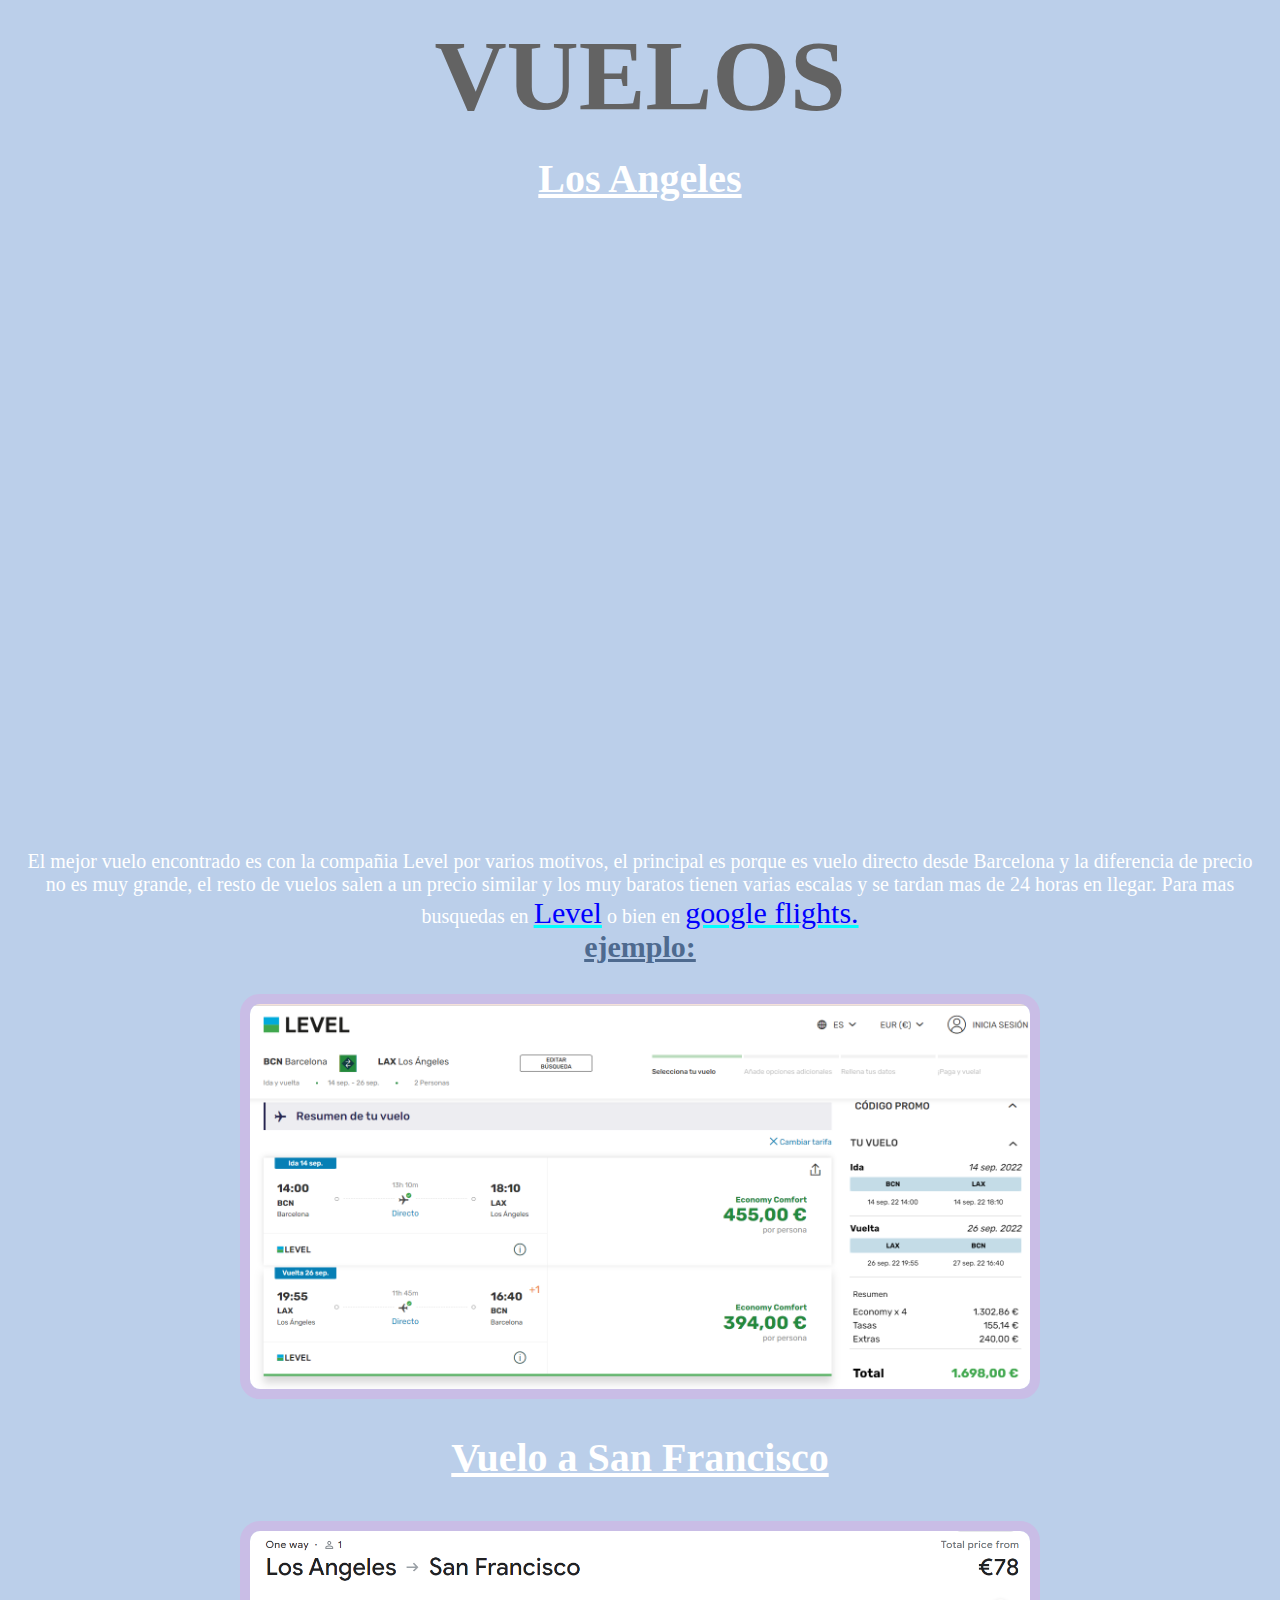
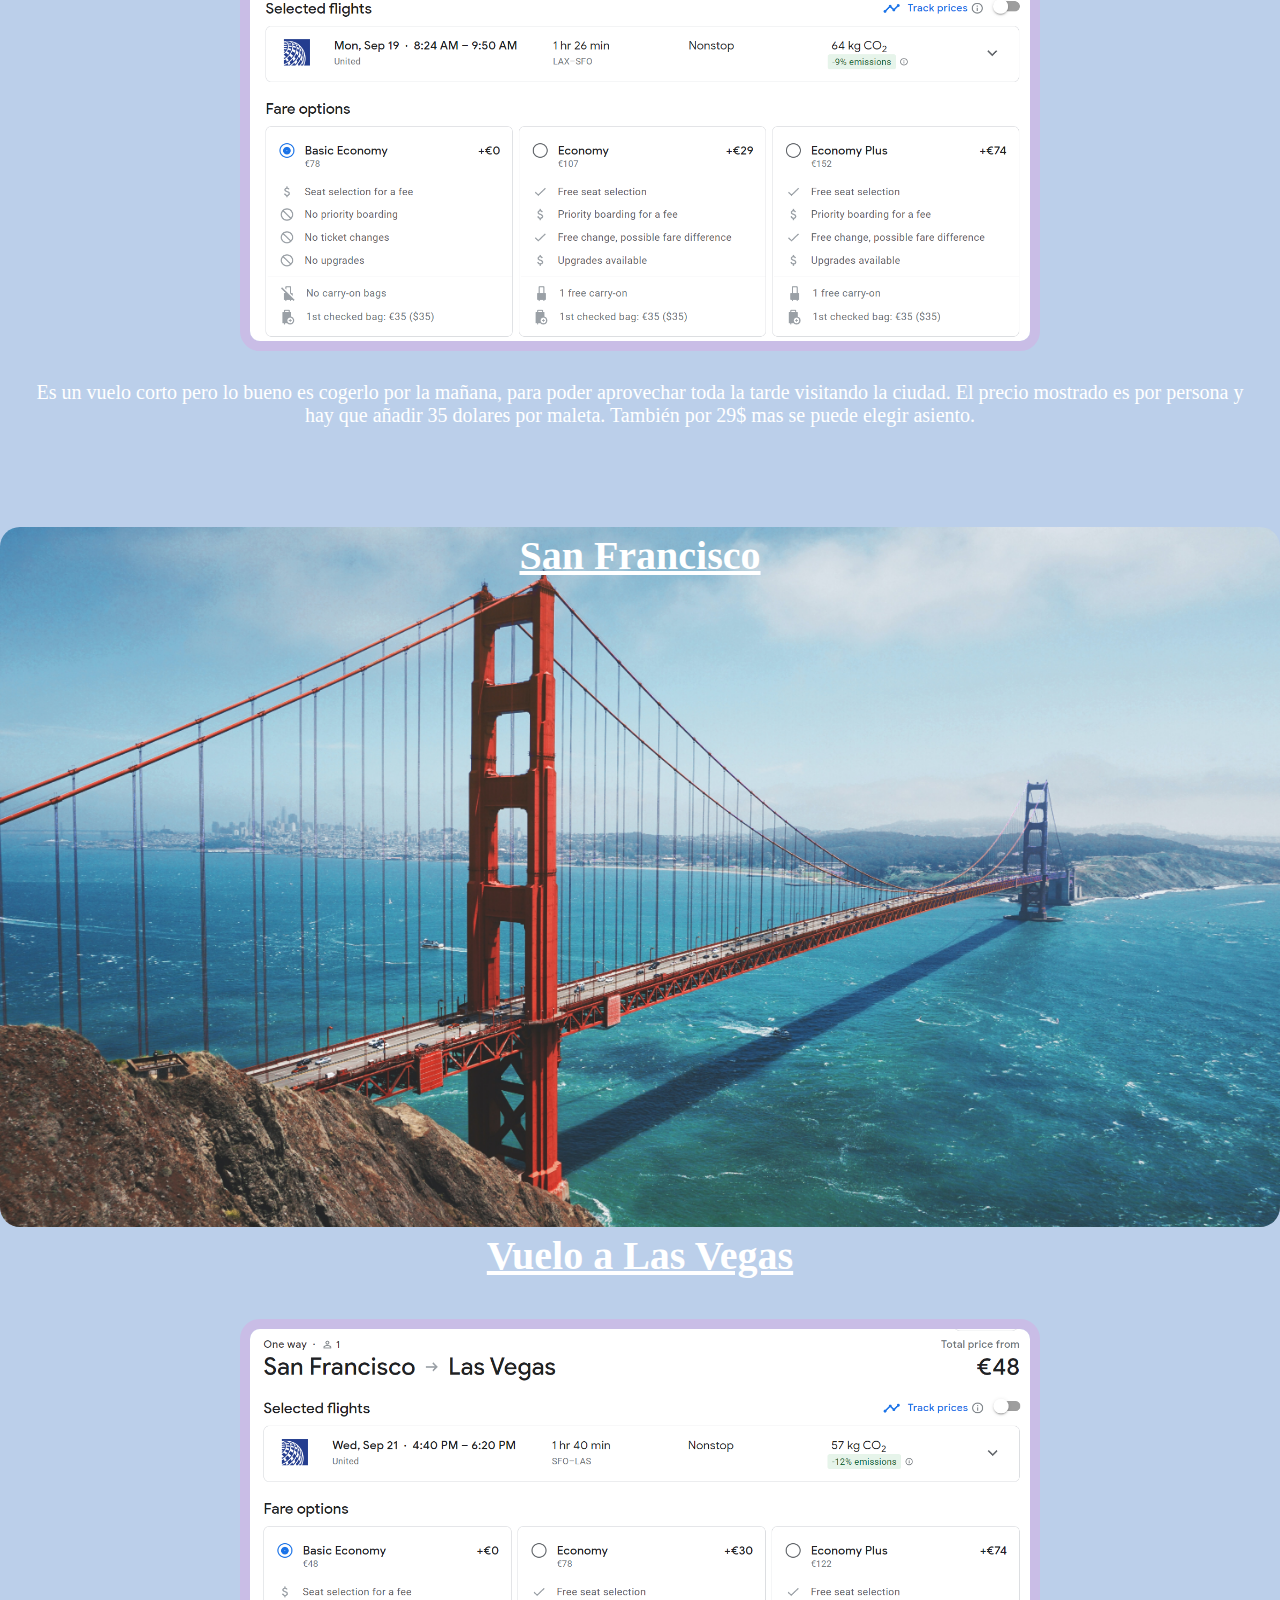
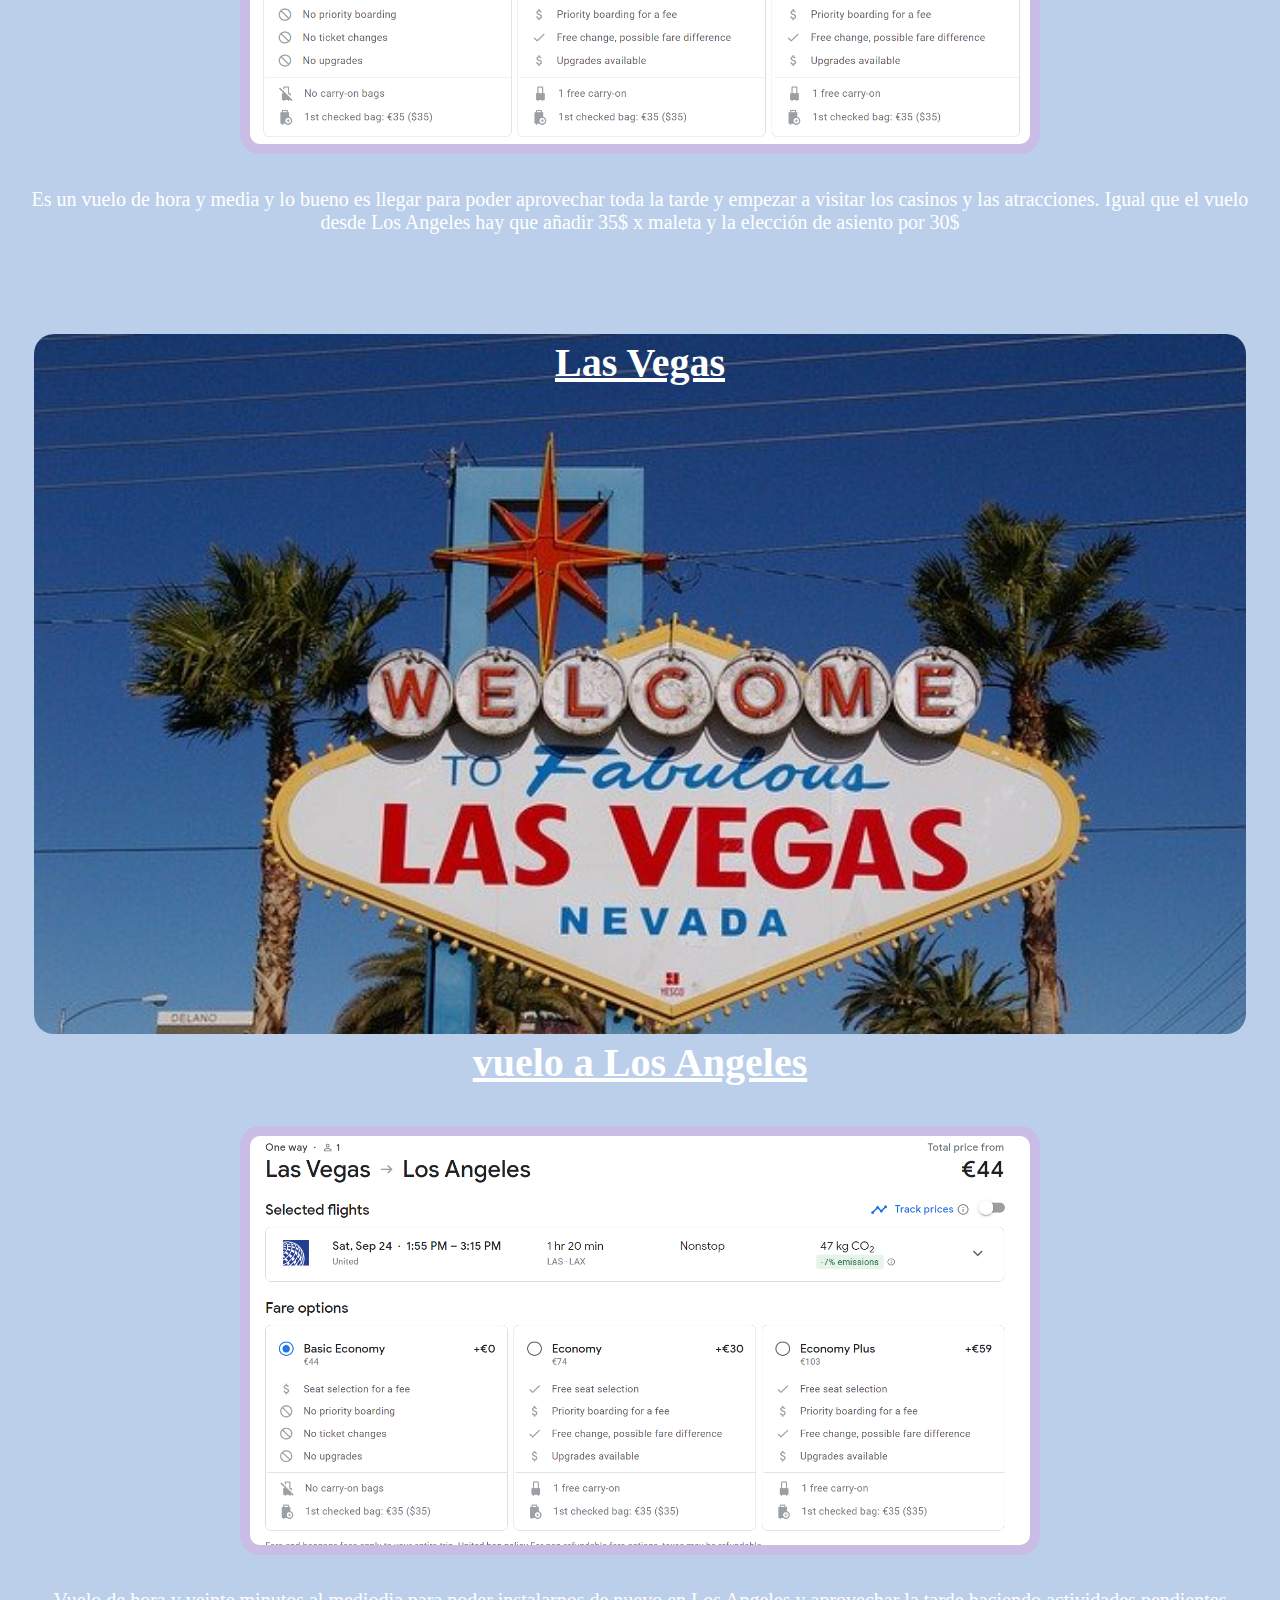
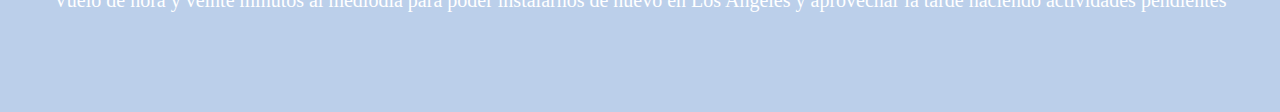
==== desglose/vuelos.html @ b27b9951 "version1" ====
<!DOCTYPE html>
<html lang="en">
<head>
      <meta charset="UTF-8">
      <meta http-equiv="X-UA-Compatible" content="IE=edge">
      <meta name="viewport" content="width=device-width, initial-scale=1.0">
      <link rel="stylesheet" href="../styles.css">
      <title>Vuelos</title>
</head>
<body>

    

      <div class="container">
            <div class="titulo"><center><h1 style="color:rgb(99, 99, 99);">VUELOS</h1></center></div>  
            <div class="destino">
                  <div class="lax">
                        <div class="portada">
                        <!-- <img src="../img/destinos/losAngeles.jpg" alt=""> -->
                         <h2>Los Angeles</h2></div>
                         <p>El mejor vuelo encontrado es con la compañia Level por varios motivos, el principal es porque es vuelo directo desde Barcelona
                              y la diferencia de precio no es muy grande, el resto de vuelos salen a un precio similar y los muy baratos tienen varias 
                              escalas y se tardan mas de 24 horas en llegar. Para mas busquedas en <a href="https://www.flylevel.com">Level</a> o bien en 
                              <a href="https://www.google.com/travel/flights">google flights.</a>
                         </p>
                            <div class="contain">
                              <h3>ejemplo:</h3>
                             
                              <img src="../img/vuelo/vuelo Level sept.png" alt="precio"> 
                              <h2>Vuelo a San Francisco</h2>
                              <img src="../img/vuelo/LAX-Sf.png" alt="">
                              <p>Es un vuelo corto pero lo bueno es cogerlo por la mañana, para poder aprovechar toda la tarde visitando la ciudad.
                                    El precio mostrado es por persona y hay que añadir 35 dolares por maleta. También por 29$ mas se puede elegir asiento. 

                              </p>
                           </div>
                        </div>
                 
            </div>
            <div class="espaciador"></div>
            <div class="destino">
                 
                  <div class="sf">
                        <div class="portada">
                         <h2>San Francisco</h2></div>
                         <!-- <img src="../img/destinos/sanFrancisco.jpg" alt=""> -->
                       
                         <h2>Vuelo a Las Vegas</h2>
                        <img src="../img/vuelo/Sf-LasVegas.png" alt="">
                         <p>Es un vuelo de hora y media y lo bueno es llegar para poder aprovechar toda la tarde y empezar a visitar los casinos y las
                              atracciones. Igual que el vuelo desde Los Angeles hay que añadir 35$ x maleta y la elección de asiento por 30$
                        </p>

                  </div>

                  
            </div>
            <div class="espaciador"></div>
            <div class="destino">
                  <div class="lasvegas">
                        <div class="portada">
                         <h2>Las Vegas</h2></div>
                      
                        <!-- <img src="../img/destinos/lasVegas.jpg" alt=""> -->
                        <h2>vuelo a Los Angeles</h2>
                       
                        <img src="../img/vuelo/LasVegas-LAX.png" alt="">
                        <p>Vuelo de hora y veinte minutos al mediodia para poder instalarnos de nuevo en Los Angeles y aprovechar la tarde haciendo actividades pendientes</p>
                  </div>
                  
            </div>
            <div class="espaciador"></div>
      </div>
      <script src="app.js"></script>
</body>
</html>
---- styles.css ----
*{
      margin:0;
      padding: 0;
      box-sizing: border-box;
      color:white;
      font-family: 'DynaPuff', cursive;
}
     

img{
      width:120px;
      height: auto;
      margin: 30px 0px;
      transition:2.5s all;

}
h2{
      padding: 5px 0px 10px 0px;
      font-size: 40px;
      text-decoration: underline;
      
}
h3{text-decoration:underline;
   color:rgb(78, 106, 143);
   font-size:30px;}
.contenedor{
      height:100vh;
      display:flex;
      justify-content: center;
      align-items: center;
      background-color:rgb(187, 207, 234)
      

}
.container{
      width:100%;
      background-color:rgb(187, 207, 234);
}
.bloque{
      width: 20%;
      text-align: center;
      display: flex;
      justify-content: center;
      align-items: center;

}
.bloque1{
      background-color: red;

}
.bloque2{
      background-color:blue;

}
.bloque3{
      background-color: green;
      
}
.bloque4{
      background-color:rgb(255, 132, 0);
}

.bloque1, .bloque2, .bloque3, .bloque4{
      position: absolute;
      width: 20%;
      height: 450px;
      transition:2.5s all;
}

.crecer1{
      z-index: 1;
      margin-left: 60%;
      width:80%;
}
.crecer2{
      z-index: 1;
      margin-left: 20%;
      width:80%;
}
.crecer3{
      z-index: 1;
      margin-right: 20%;
      width:80%;
}
.crecer4{
      z-index: 1;
      margin-right: 60%;
      width:80%;
}

.global{
      z-index: 2;
}

p{
      padding: 0 20px;
      font-size:20px;
      overflow: hidden;
      /* height:300px; */

}
a  {
      text-decoration: underline;
      text-decoration-color: aqua;
      
}
.bloque1 p{
      background:linear-gradient(to top,red,white);
      -webkit-background-clip: text;
      background-clip:text;
      -webkit-text-fill-color:transparent;
}
.bloque2 p{
      background:linear-gradient(to top,blue,white);
      -webkit-background-clip: text;
      background-clip:text;
      -webkit-text-fill-color:transparent;
}
.bloque3 p{
      background:linear-gradient(to top,green,white);
      -webkit-background-clip: text;
      background-clip:text;
      -webkit-text-fill-color:transparent;
}
.bloque4 p{
      background:linear-gradient(to top,yellow,white);
      -webkit-background-clip: text;
      background-clip:text;
      -webkit-text-fill-color:transparent;
}

.organizarTexto p{

   height:125px;
   width:80%;
   margin: auto;

   background:linear-gradient(to top,white,white);
   -webkit-background-clip: text;
   background-clip:text;
   -webkit-text-fill-color:transparent;
}


.organizarTexto h2{
      padding-top: 10px;
}

.organizarTexto img{
      width:250px;
      margin-bottom: 20px;
      border-radius:50%;
}
.titulo{
      background:rgb(187, 207, 234);      
      height: 150px;
      font-size: 50px;
      display:flex;
      justify-content:center;
      align-items:center;
}
.titulo h1{
      color:black;
}
.destino{
      width:100%;
      text-align: center;
      display: flex;
      justify-content: center;
      /* align-items: center; */

}
.lax{
      background-color: rgb(187, 207, 234);


}
.sf{
      background-color:rgb(187, 207, 234);
}

.lasvegas{
      background-color:rgb(187, 207, 234);
}

.contain{
      display:flex;
      flex-direction: column;;
      justify-content:space-around;
      align-items:center;
      
}
.contain img{
      width: 100%;
}

.destino img{
      width: 800px;
      border:10px solid rgb(201, 189, 230);
      border-radius:20px;
}
.ficha{
      display:flex;
      flex-direction:row;
      align-items: center;
      justify-content: space-around;
     
}
.ficha img {
      width:650px;
      height:400px;


}
.excursiones .ficha {
      display:flex;
      flex-wrap:wrap;
      flex-direction: row;
     
}
.portada{
      border-radius:20px;
}

.lax .portada{
      background-image:url(img/destinos/losAngeles.jpg);
      background-repeat:no-repeat;
      background-size: cover;
      height: 700px;
}
.sf .portada{
      background-image: url(img/destinos/sanFrancisco1.jpg);
      background-repeat:no-repeat;
      background-size: cover;
      width: 100%;
      height: 700px;
}
.lasvegas .portada{
      background-image: url(img/destinos/lasVegas.jpg);
      background-repeat:no-repeat;
      background-size: cover;
      height: 700px

}
.sf .ficha img{
      width:550px;
      align-items: center;
      
}
.lax a{
      font-size:1.5em;
      color:blue;
}

.sf  a {
      font-size:1.5em;
      color:blue
}
.lasvegas a{
      font-size:1.5em;
      color:blue;
}
.sf .ficha{
      display:flex;
      justify-content:space-around;
     
}

.espaciador{
      width:100%;
      height:100px;
     
}
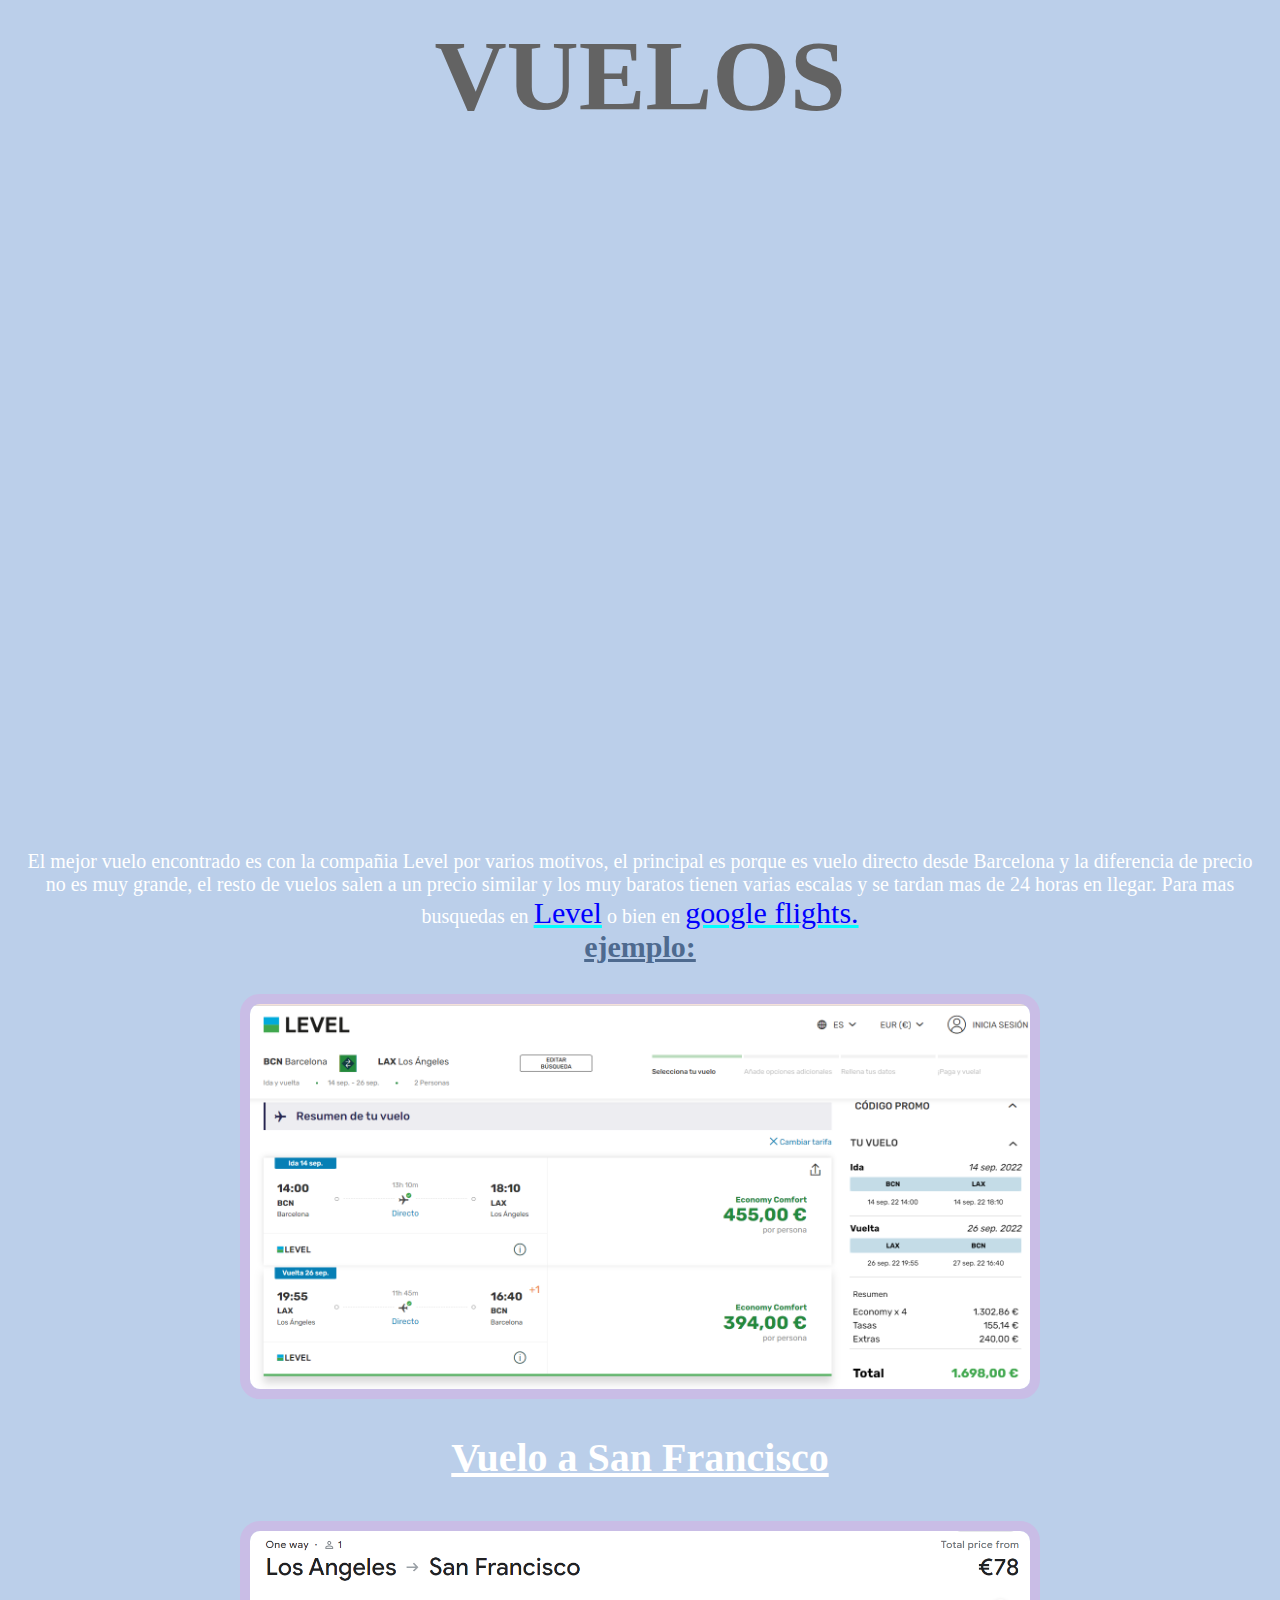
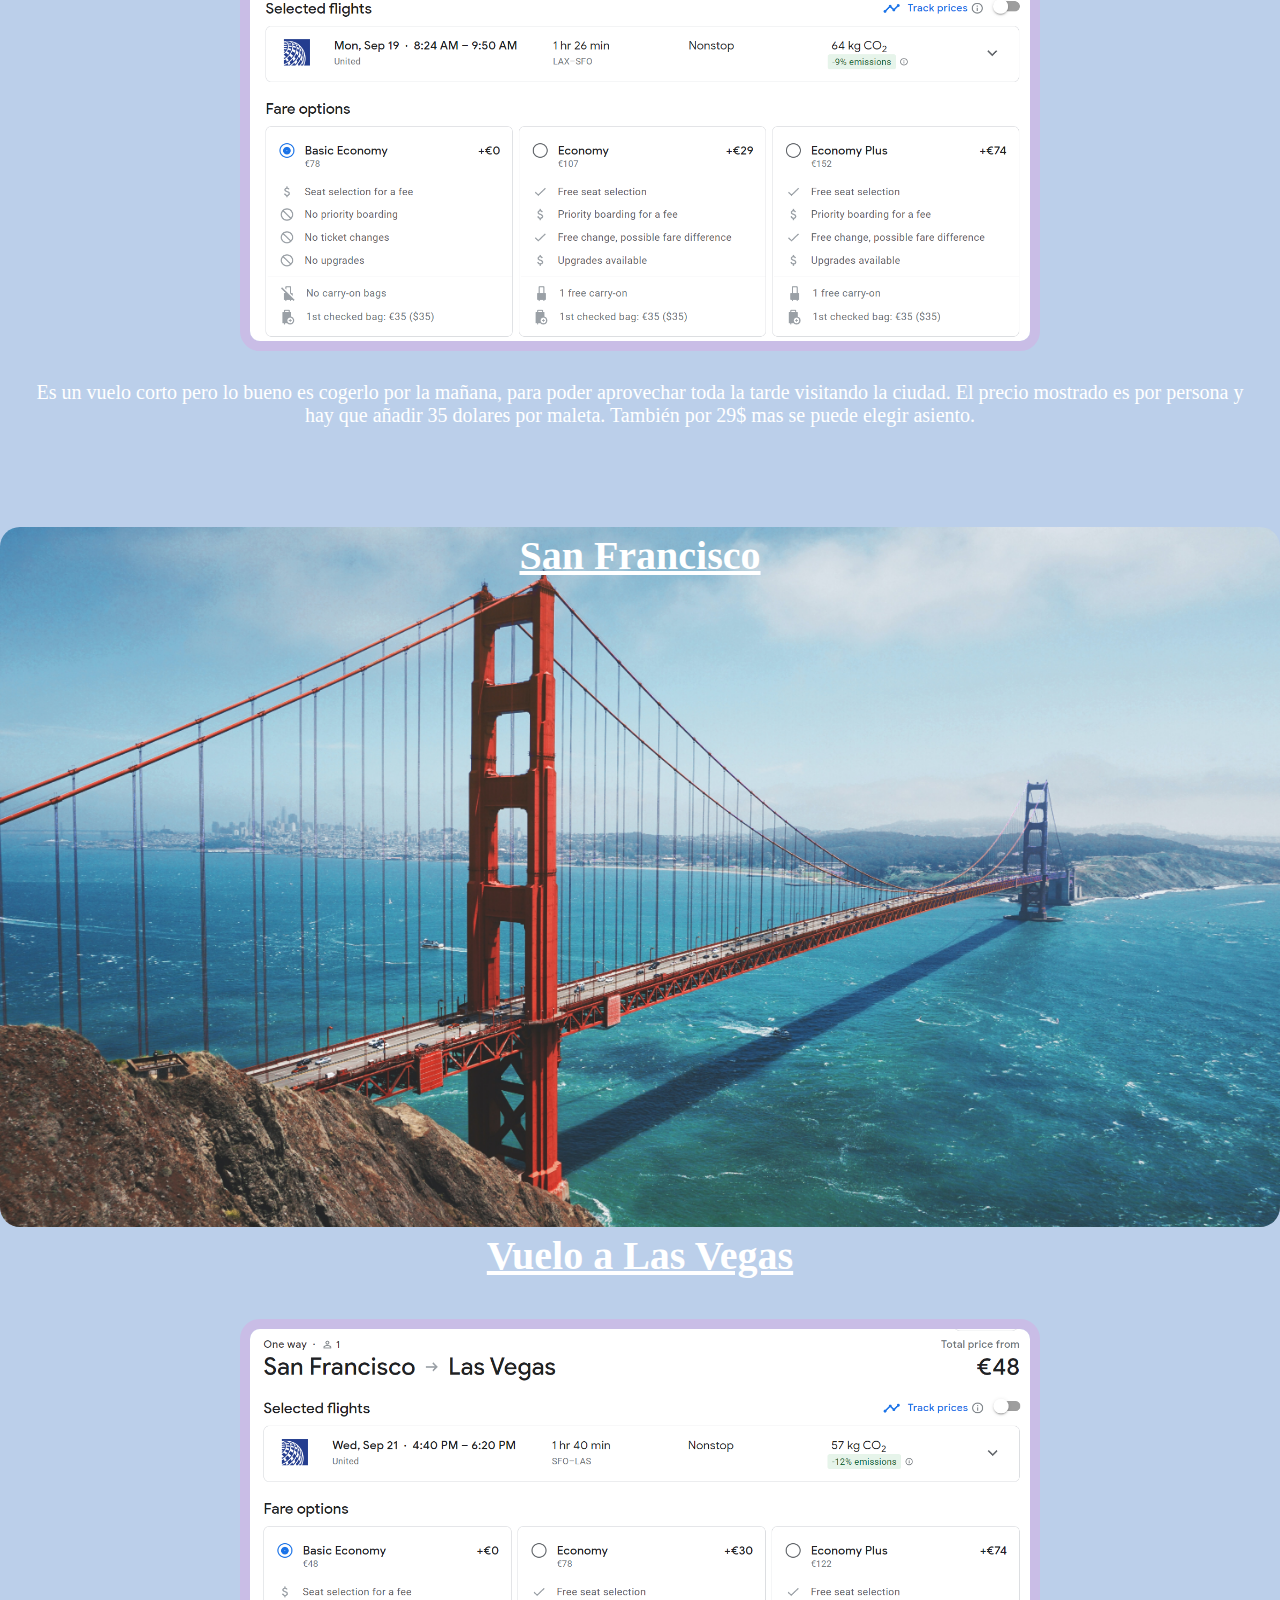
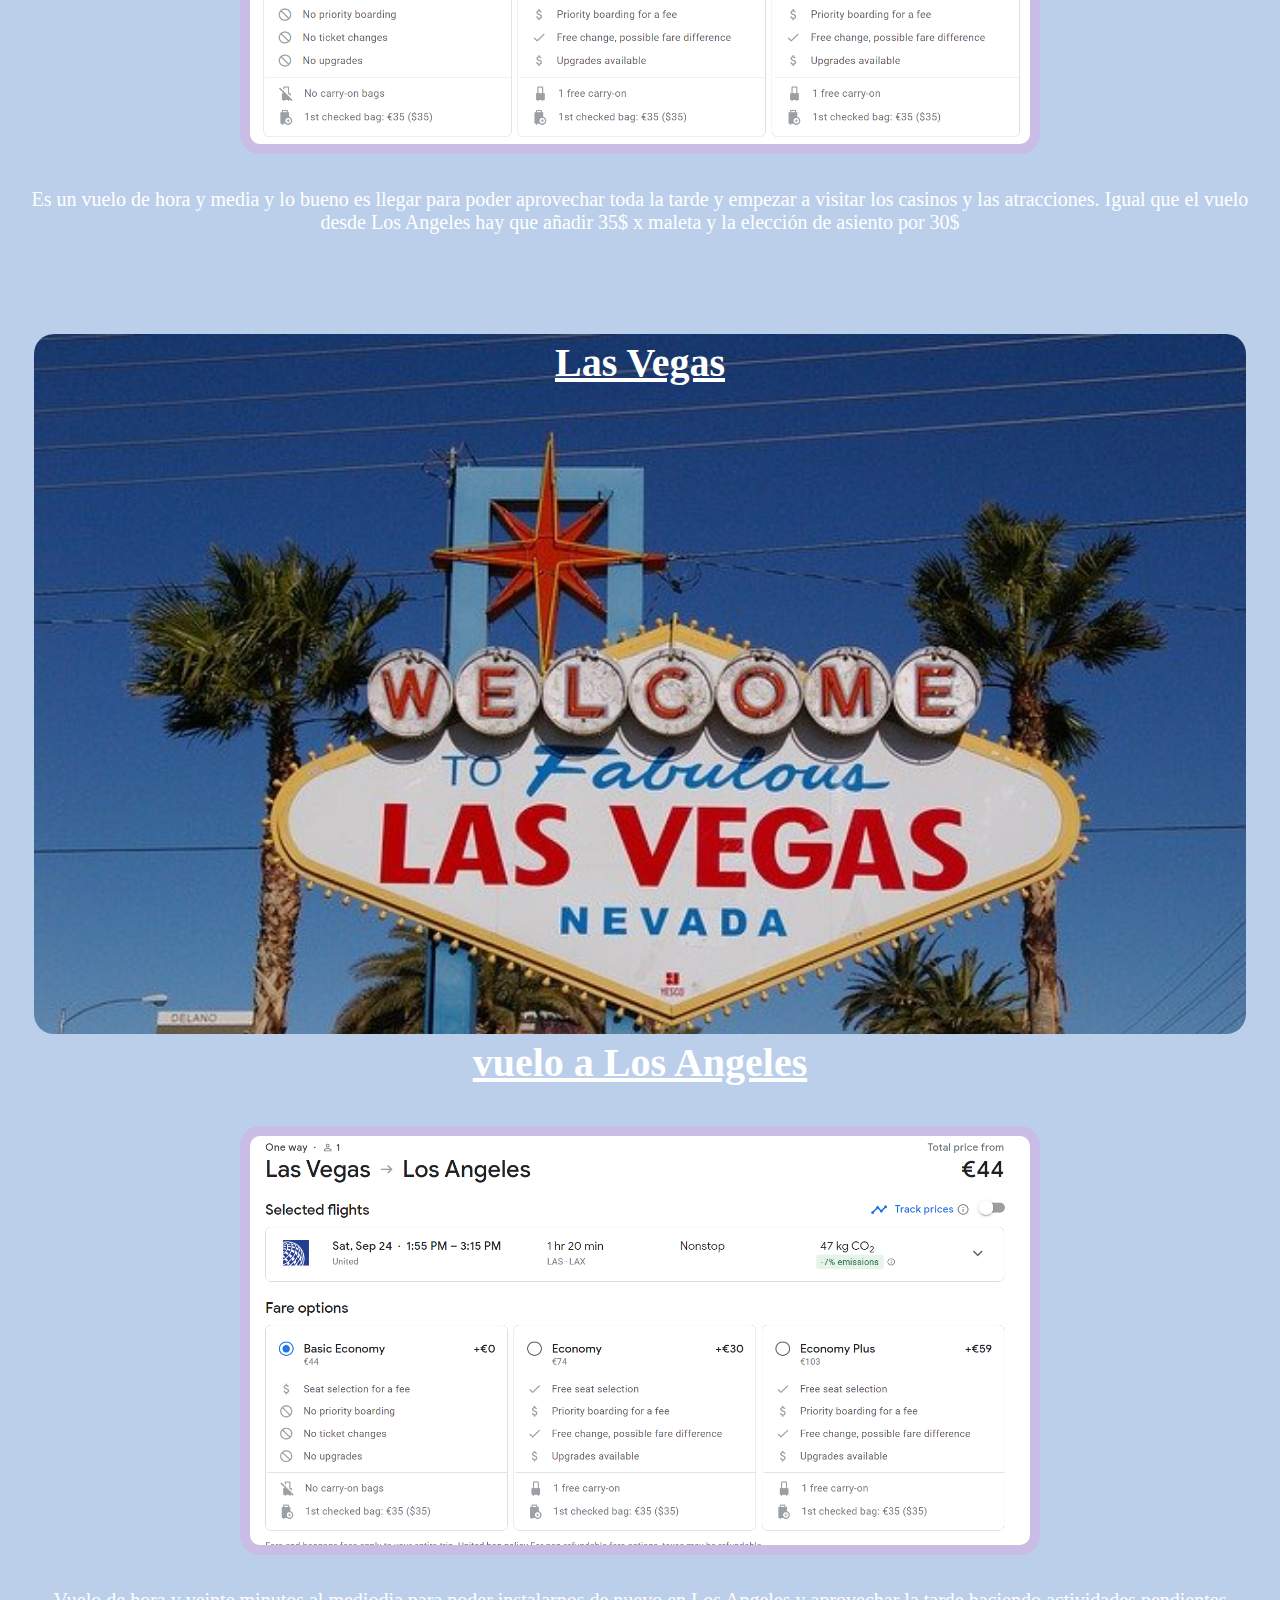
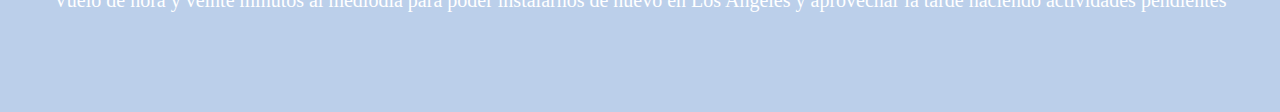
==== commit 043df9ca: "modificada foto los Angeles" ====
--- a/desglose/vuelos.html
+++ b/desglose/vuelos.html
@@ -17,7 +17,7 @@
                   <div class="lax">
                         <div class="portada">
                         <!-- <img src="../img/destinos/losAngeles.jpg" alt=""> -->
-                         <h2>Los Angeles</h2></div>
+                         </div>
                          <p>El mejor vuelo encontrado es con la compañia Level por varios motivos, el principal es porque es vuelo directo desde Barcelona
                               y la diferencia de precio no es muy grande, el resto de vuelos salen a un precio similar y los muy baratos tienen varias 
                               escalas y se tardan mas de 24 horas en llegar. Para mas busquedas en <a href="https://www.flylevel.com">Level</a> o bien en 
--- a/styles.css
+++ b/styles.css
@@ -223,7 +223,7 @@
 }
 
 .lax .portada{
-      background-image:url(img/destinos/losAngeles.jpg);
+      background-image:url(img/destinos/LosAngeles.jpg);
       background-repeat:no-repeat;
       background-size: cover;
       height: 700px;
